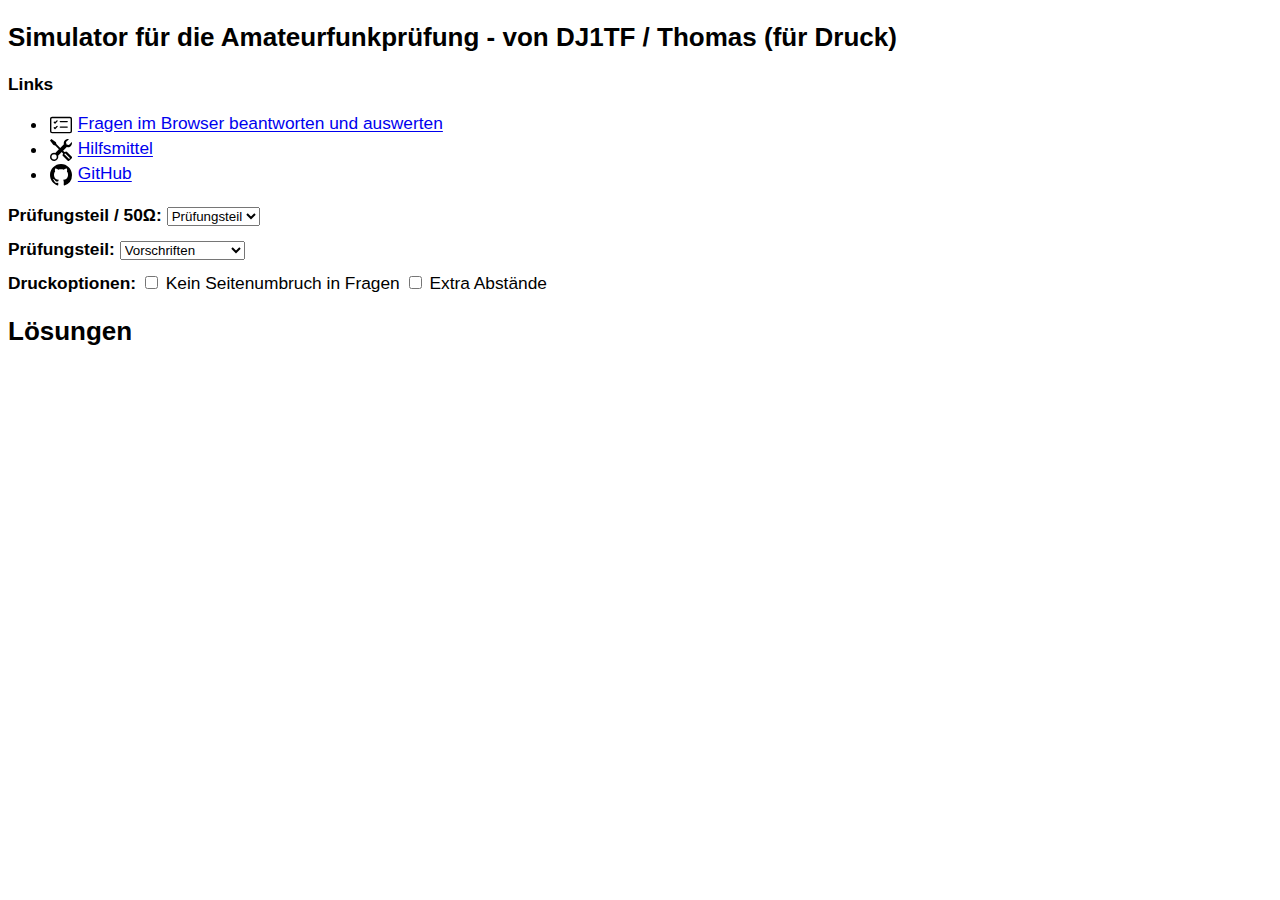
==== index.html @ 412d5ef1 "More work on 50 Ohm Chapter selection" ====
<!DOCTYPE html>
<html>

<head>
  <meta charset="UTF-8">
  <meta name="viewport" content="width=device-width, initial-scale=1.0" />
  <meta name="theme-color" content="#000000" />
  <link rel="stylesheet" type="text/css" href="print.css" media="print" />
  <link rel="stylesheet" href="style.css" type="text/css" media="screen" />
  <link rel="stylesheet" href="dropdown.css" type="text/css" media="screen" />
  <title>Afu Test - von Thomas Fritzsche - DJ1TF </title>
  <link rel="stylesheet" href="katex/katex.min.css">
  <!-- The loading of KaTeX is deferred to speed up page rendering -->
  <script defer src="katex/katex.min.js"></script>
  <!-- To automatically render math in text elements, include the auto-render extension: -->
  <script defer src="katex/contrib/auto-render.min.js"></script>
</head>

<body>
  <div class="no-print title">
    <h2>Simulator für die Amateurfunkprüfung - von DJ1TF / Thomas (für Druck)</h2>
    <div>
      <strong>Links</strong>
      <ul>
        <li><img class="icon" style="margin:1px;" src="icons/card-checklist.svg" /> <a href="online.html">Fragen im
            Browser beantworten und auswerten</a> </li>
        <li><img class="icon" style="margin:1px;" src="icons/tools.svg" /> <a
            href="https://www.bundesnetzagentur.de/SharedDocs/Downloads/DE/Sachgebiete/Telekommunikation/Unternehmen_Institutionen/Frequenzen/Amateurfunk/AntraegeFormulare/Hilfsmittel_12062024.pdf?__blob=publicationFile&v=2"
            target="_blank">Hilfsmittel</a></li>
        <li><img class="icon" style="margin:1px;" src="icons/github.svg" /> <a
            href="https://github.com/fritzsche/afu_test" target=”_blank”>GitHub</a> </li>
      </ul>
      <div class="box">
        <label><strong>Prüfungsteil / 50&#8486;:</strong></label>
        <select id="pr_or_50">
          <option value="P">Prüfungsteil</option>
          <option value="5">50&#8486;</option>
        </select>
      </div>

      <div id="pruefung" class="box">
        <strong>Prüfungsteil:</strong>
        <select id="test_select">
          <option value="V">Vorschriften</option>
          <option value="B">Betriebstechnik</option>
          <option value="N">Technik Klasse N</option>
          <option value="E">Technik Klasse E</option>
          <option value="A">Technik Klasse A</option>
        </select>
      </div>

      <div id="ohm">
        <div class="box">
          <strong>Lernziel:</strong>
          <select id="ziel_select">
            <option value="N">Klasse N</option>
            <option value="NE">Klasse E</option>
            <option value="NEA">Klasse A</option>
            <option value="E">Von N nach E</option>
            <option value="EA">Von N nach A</option>
            <option value="A">Von E nach A</option>
          </select>
        </div>
        <label><strong>Kapitel Auswahl: </strong></label>
        <div class="dropdown" id="dropdown">
          <div class="dropdown-btn" id="dropdownBtn">Kapitel Auswahl</div>
          <div class="dropdown-menu" id="dropdownMenu"></div>
        </div>
      </div>

      <div class="box">
        <strong>Druckoptionen: </strong>
        <input type="checkbox" id="print_no_page_break" name="print_no_page_break" />
        <label for="print_no_page_break">Kein Seitenumbruch in Fragen</label>
        <input type="checkbox" id="print_more_margin" name="print_more_margin" />
        <label for="print_more_margin">Extra Abstände</label>
      </div>
    </div>
  </div>

  <h2 class="title" id="title"></h2>

  <div id="questions"> </div>
  <div style="break-after:page"></div>
  <h2 class="title">Lösungen</h2>
  <div id="answer"> </div>

  <script type="module" src="test.js"></script>
</body>

</html>
---- print.css ----
@media print {
    html {
        font-size: 12pt;
    }

    .no-print {
        display: none !important;
    }

    img {
        vertical-align: middle;
        margin: 5pt;
        zoom: 150%;
        max-height: 40%;
        max-width: 40%;
    }

    .avoid_break .question {
        break-inside: avoid;
      }

      .more_margin .question {
        margin-bottom: 20pt;
      }     

      .more_margin .option {
        margin-top: 10pt;
      }  
            

}
---- style.css ----
html {
  font-size: 13pt;
  font-family: "Times New Roman", Times, serif;
}

.title {
  font-family: Arial, Helvetica, sans-serif;
}

.icon {
  height: 11pt;
}

img {
  vertical-align: middle;
  margin: 5pt;
  zoom: 150%;
  max-height: 40%;
  max-width: 40%;
}

.more_margin .question {
  margin-bottom: 20pt;
}

.more_margin .option {
  margin-top: 10pt;
}


.hidden {
  display: none;
}

.box {
  margin-top: 10pt;
  margin-bottom: 10pt;
}
---- dropdown.css ----
.dropdown {
    position: relative;
    display: inline-block;
    user-select: none;
}

/* The button that opens/closes the dropdown */
.dropdown-btn {
    padding: 1px 1px;
    border: 1px solid black;
    border-radius: 4px;
    cursor: pointer;
    display: flex;
    align-items: center;
    justify-content: space-between;
    min-width: 150px;
    font-size: 13px;
}

/* The dropdown menu (hidden by default) */
.dropdown-menu {
    display: none;
    font-size: 13px;
    position: absolute;
    top: 100%;
    left: 0;
    margin-top: 5px;
    background-color: white;
    border: 1px solid black;
    border-radius: 4px;
    box-shadow: 0 2px 8px rgba(0, 0, 0, 0.15);
    z-index: 1000;
    min-width: 400px;
    padding: 2px;
}

/* Show menu when "show" class is added */
.dropdown-menu.show {
    display: block;
}

/* Each option inside the menu */
.dropdown-menu label {
    display: block;
    padding: 1px 1px;
    cursor: pointer;
}

.dropdown-menu label:hover {
    background-color: #f5f5f5;
}
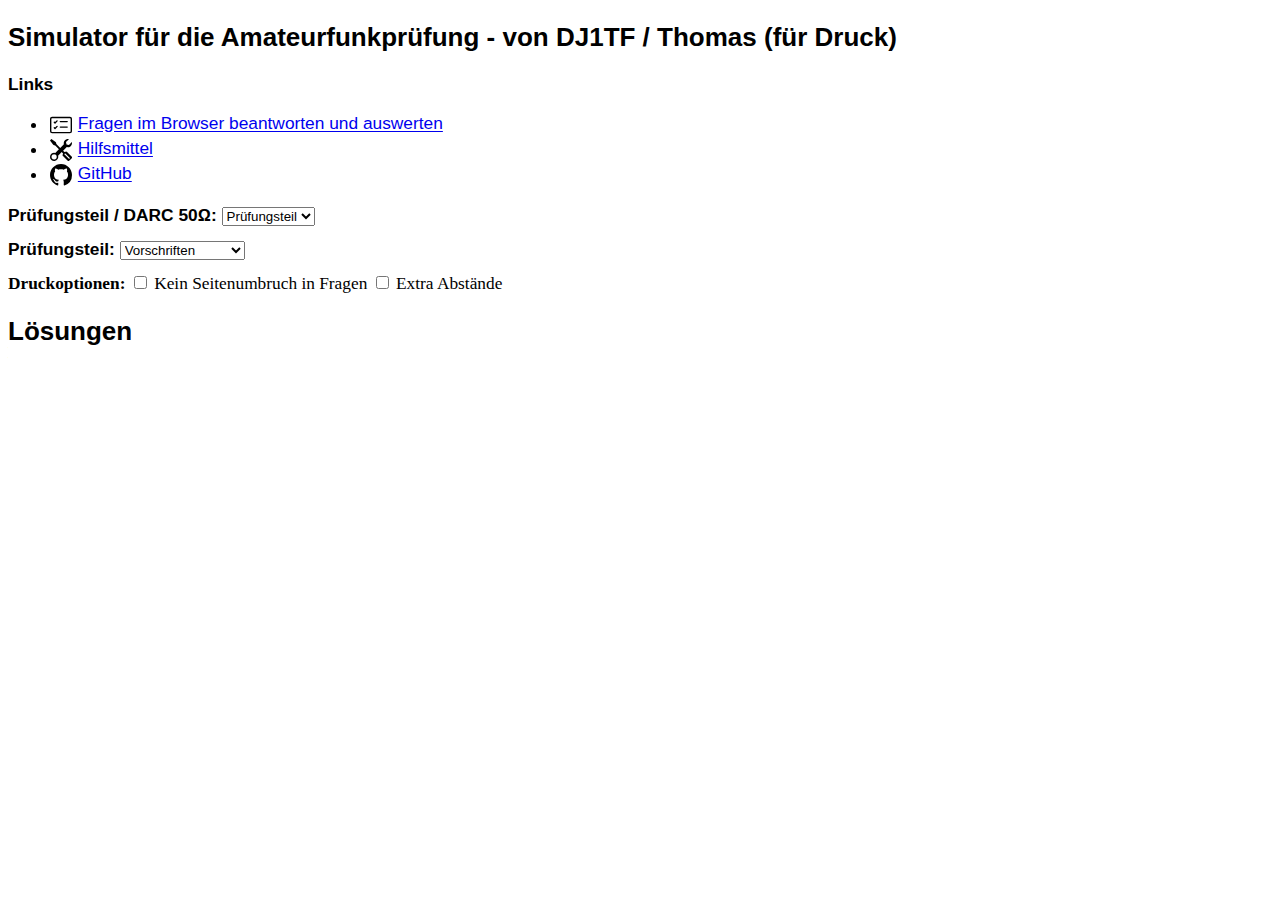
==== commit a4294b27: "Adopt for online version" ====
--- a/index.html
+++ b/index.html
@@ -30,52 +30,51 @@
         <li><img class="icon" style="margin:1px;" src="icons/github.svg" /> <a
             href="https://github.com/fritzsche/afu_test" target=”_blank”>GitHub</a> </li>
       </ul>
+    </div>
+    <div class="box">
+      <label><strong>Prüfungsteil / DARC 50&#8486;:</strong></label>
+      <select id="pr_or_50">
+        <option value="P">Prüfungsteil</option>
+        <option value="5">DARC 50&#8486;</option>
+      </select>
+    </div>
+
+    <div id="pruefung" class="box">
+      <strong>Prüfungsteil:</strong>
+      <select id="test_select">
+        <option value="V">Vorschriften</option>
+        <option value="B">Betriebstechnik</option>
+        <option value="N">Technik Klasse N</option>
+        <option value="E">Technik Klasse E</option>
+        <option value="A">Technik Klasse A</option>
+      </select>
+    </div>
+
+    <div id="ohm">
       <div class="box">
-        <label><strong>Prüfungsteil / 50&#8486;:</strong></label>
-        <select id="pr_or_50">
-          <option value="P">Prüfungsteil</option>
-          <option value="5">50&#8486;</option>
+        <strong>Lernziel:</strong>
+        <select id="ziel_select">
+          <option value="N">Klasse N</option>
+          <option value="NE">Klasse E</option>
+          <option value="NEA">Klasse A</option>
+          <option value="E">Von N nach E</option>
+          <option value="EA">Von N nach A</option>
+          <option value="A">Von E nach A</option>
         </select>
       </div>
 
-      <div id="pruefung" class="box">
-        <strong>Prüfungsteil:</strong>
-        <select id="test_select">
-          <option value="V">Vorschriften</option>
-          <option value="B">Betriebstechnik</option>
-          <option value="N">Technik Klasse N</option>
-          <option value="E">Technik Klasse E</option>
-          <option value="A">Technik Klasse A</option>
-        </select>
-      </div>
+      <label><strong>Kapitel Auswahl: </strong></label>
+      <span id="all_chapters"></span>
+    </div>
+  </div>
 
-      <div id="ohm">
-        <div class="box">
-          <strong>Lernziel:</strong>
-          <select id="ziel_select">
-            <option value="N">Klasse N</option>
-            <option value="NE">Klasse E</option>
-            <option value="NEA">Klasse A</option>
-            <option value="E">Von N nach E</option>
-            <option value="EA">Von N nach A</option>
-            <option value="A">Von E nach A</option>
-          </select>
-        </div>
-        <label><strong>Kapitel Auswahl: </strong></label>
-        <div class="dropdown" id="dropdown">
-          <div class="dropdown-btn" id="dropdownBtn">Kapitel Auswahl</div>
-          <div class="dropdown-menu" id="dropdownMenu"></div>
-        </div>
-      </div>
-
-      <div class="box">
-        <strong>Druckoptionen: </strong>
-        <input type="checkbox" id="print_no_page_break" name="print_no_page_break" />
-        <label for="print_no_page_break">Kein Seitenumbruch in Fragen</label>
-        <input type="checkbox" id="print_more_margin" name="print_more_margin" />
-        <label for="print_more_margin">Extra Abstände</label>
-      </div>
-    </div>
+  <div class="box">
+    <strong>Druckoptionen: </strong>
+    <input type="checkbox" id="print_no_page_break" name="print_no_page_break" />
+    <label for="print_no_page_break">Kein Seitenumbruch in Fragen</label>
+    <input type="checkbox" id="print_more_margin" name="print_more_margin" />
+    <label for="print_more_margin">Extra Abstände</label>
+  </div>
   </div>
 
   <h2 class="title" id="title"></h2>
--- a/style.css
+++ b/style.css
@@ -27,12 +27,19 @@
   margin-top: 10pt;
 }
 
-
 .hidden {
-  display: none;
+  display: none !important; 
 }
 
 .box {
   margin-top: 10pt;
   margin-bottom: 10pt;
+}
+
+.flex {
+  display: flex;
+}
+
+.inline-block {
+  display: inline-block;
 }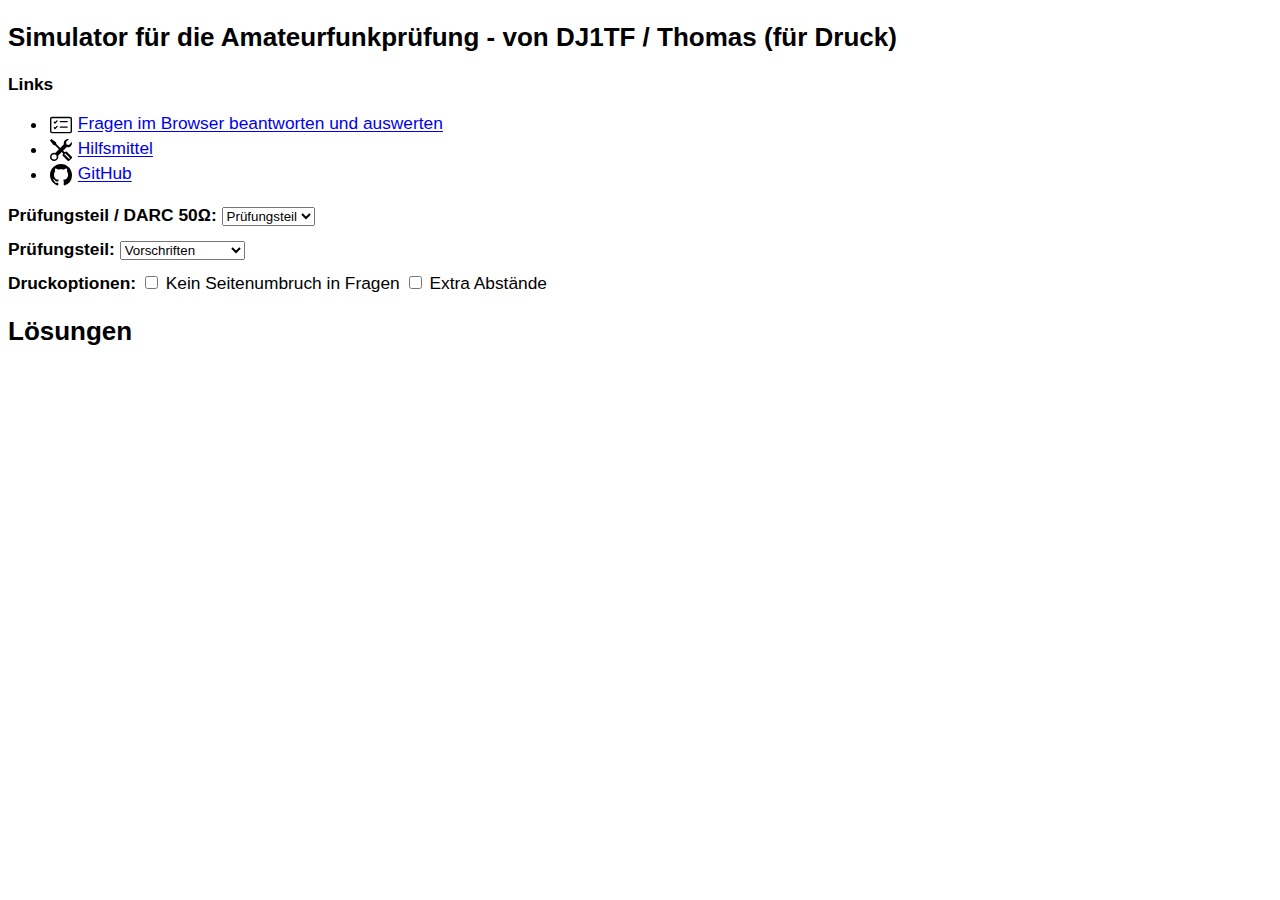
==== commit 884cf413: "Release Candidate for 50 Ohm Feature" ====
--- a/index.html
+++ b/index.html
@@ -66,15 +66,14 @@
       <label><strong>Kapitel Auswahl: </strong></label>
       <span id="all_chapters"></span>
     </div>
-  </div>
 
-  <div class="box">
-    <strong>Druckoptionen: </strong>
-    <input type="checkbox" id="print_no_page_break" name="print_no_page_break" />
-    <label for="print_no_page_break">Kein Seitenumbruch in Fragen</label>
-    <input type="checkbox" id="print_more_margin" name="print_more_margin" />
-    <label for="print_more_margin">Extra Abstände</label>
-  </div>
+    <div class="box">
+      <strong>Druckoptionen: </strong>
+      <input type="checkbox" id="print_no_page_break" name="print_no_page_break" />
+      <label for="print_no_page_break">Kein Seitenumbruch in Fragen</label>
+      <input type="checkbox" id="print_more_margin" name="print_more_margin" />
+      <label for="print_more_margin">Extra Abstände</label>
+    </div>
   </div>
 
   <h2 class="title" id="title"></h2>
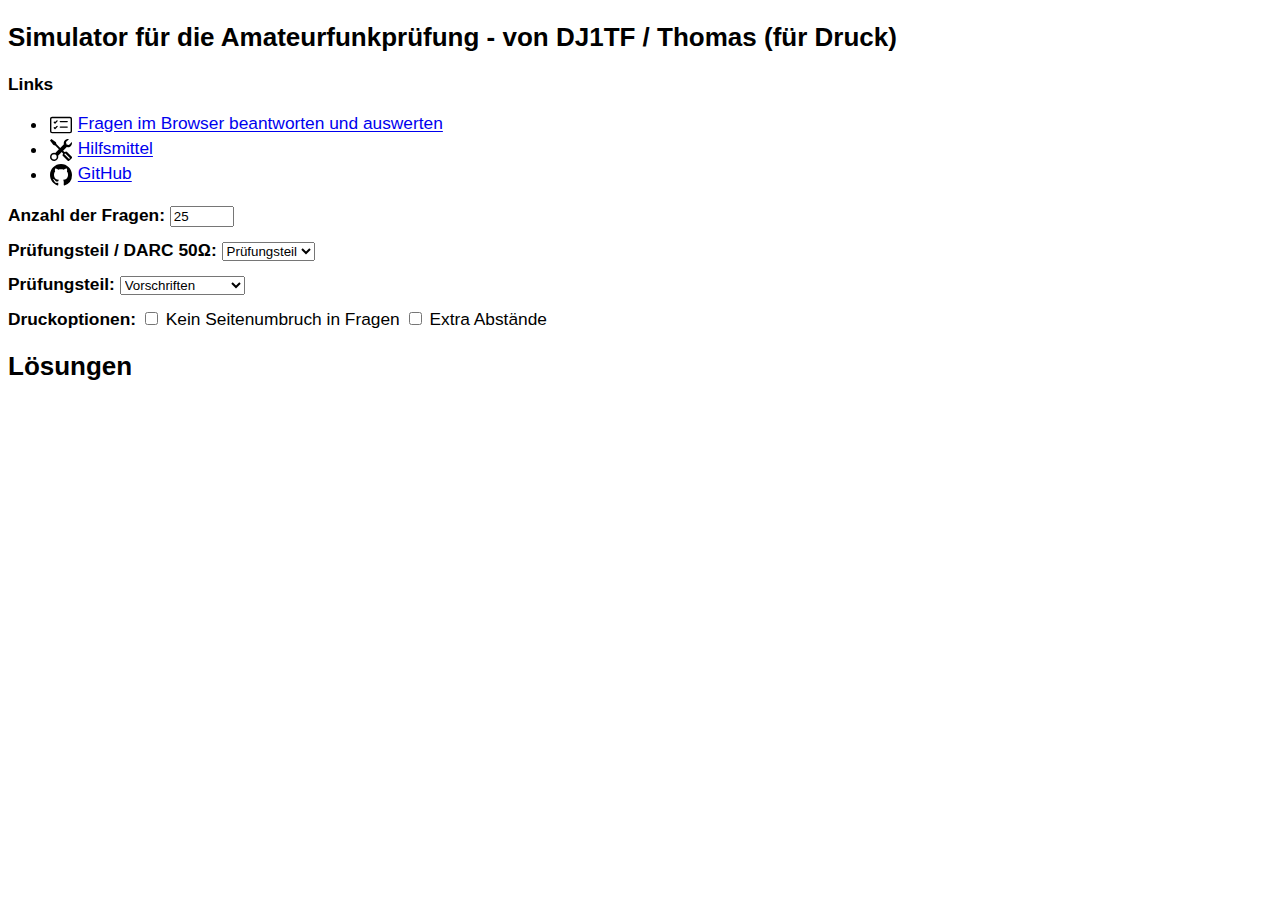
==== commit 9f805641: "Limit number of questions selected for a test" ====
--- a/index.html
+++ b/index.html
@@ -31,7 +31,13 @@
             href="https://github.com/fritzsche/afu_test" target=”_blank”>GitHub</a> </li>
       </ul>
     </div>
-    <div class="box">
+
+    <div class="box special_hide">
+      <label for="anzahl"><strong>Anzahl der Fragen:</strong></label>
+      <input class="watch" autocomplete="off" type="number" step="1" min="1" max="100" id="anzahl" size="4"
+              name="anzahl" value="25" />
+    </div>
+    <div class="box special_hide">
       <label><strong>Prüfungsteil / DARC 50&#8486;:</strong></label>
       <select id="pr_or_50">
         <option value="P">Prüfungsteil</option>
@@ -39,7 +45,7 @@
       </select>
     </div>
 
-    <div id="pruefung" class="box">
+    <div id="pruefung" class="box special_hide">
       <strong>Prüfungsteil:</strong>
       <select id="test_select">
         <option value="V">Vorschriften</option>
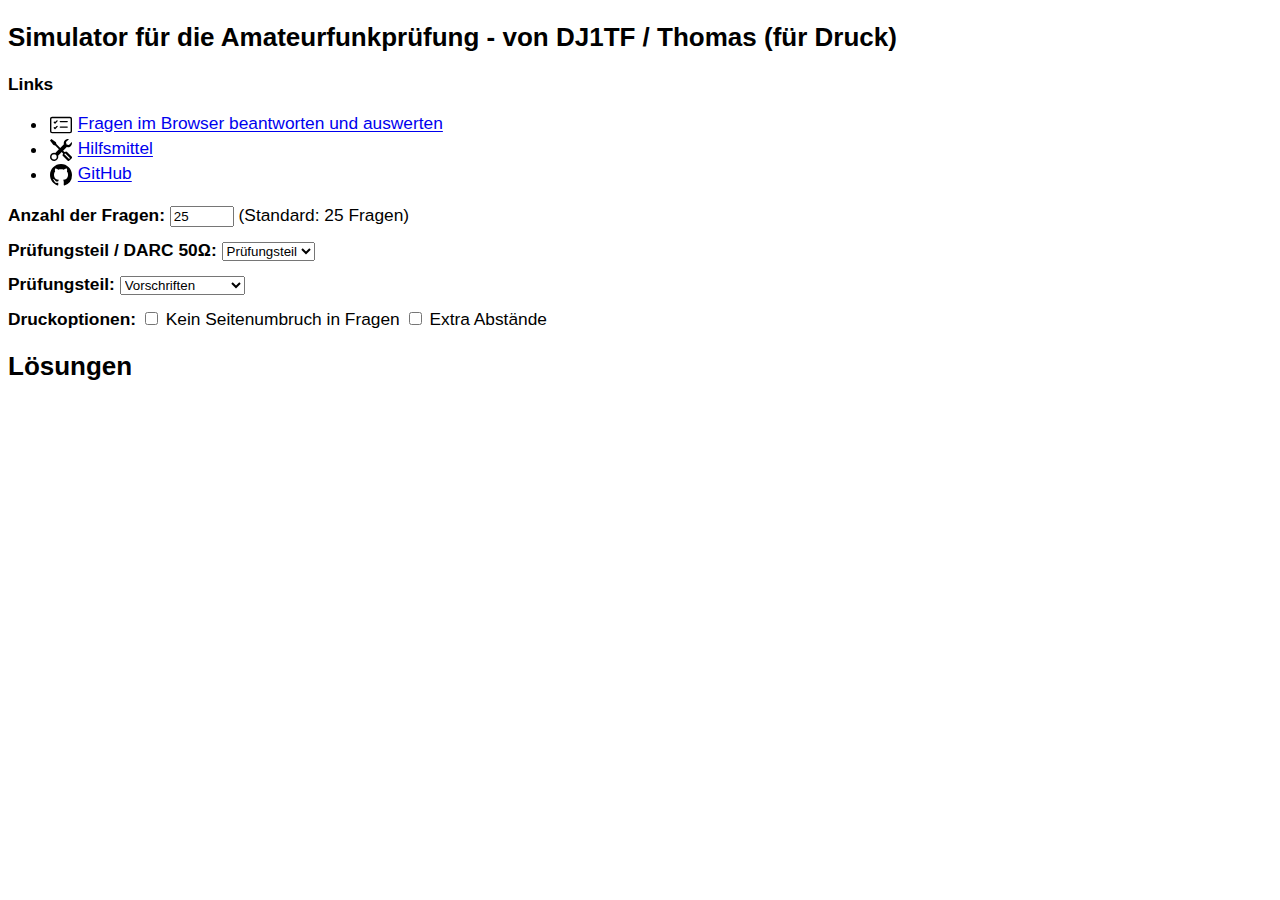
==== commit 44df257c: "Bugfix" ====
--- a/index.html
+++ b/index.html
@@ -35,7 +35,7 @@
     <div class="box special_hide">
       <label for="anzahl"><strong>Anzahl der Fragen:</strong></label>
       <input class="watch" autocomplete="off" type="number" step="1" min="1" max="100" id="anzahl" size="4"
-              name="anzahl" value="25" />
+              name="anzahl" value="25" /> (Standard: 25 Fragen)
     </div>
     <div class="box special_hide">
       <label><strong>Prüfungsteil / DARC 50&#8486;:</strong></label>
